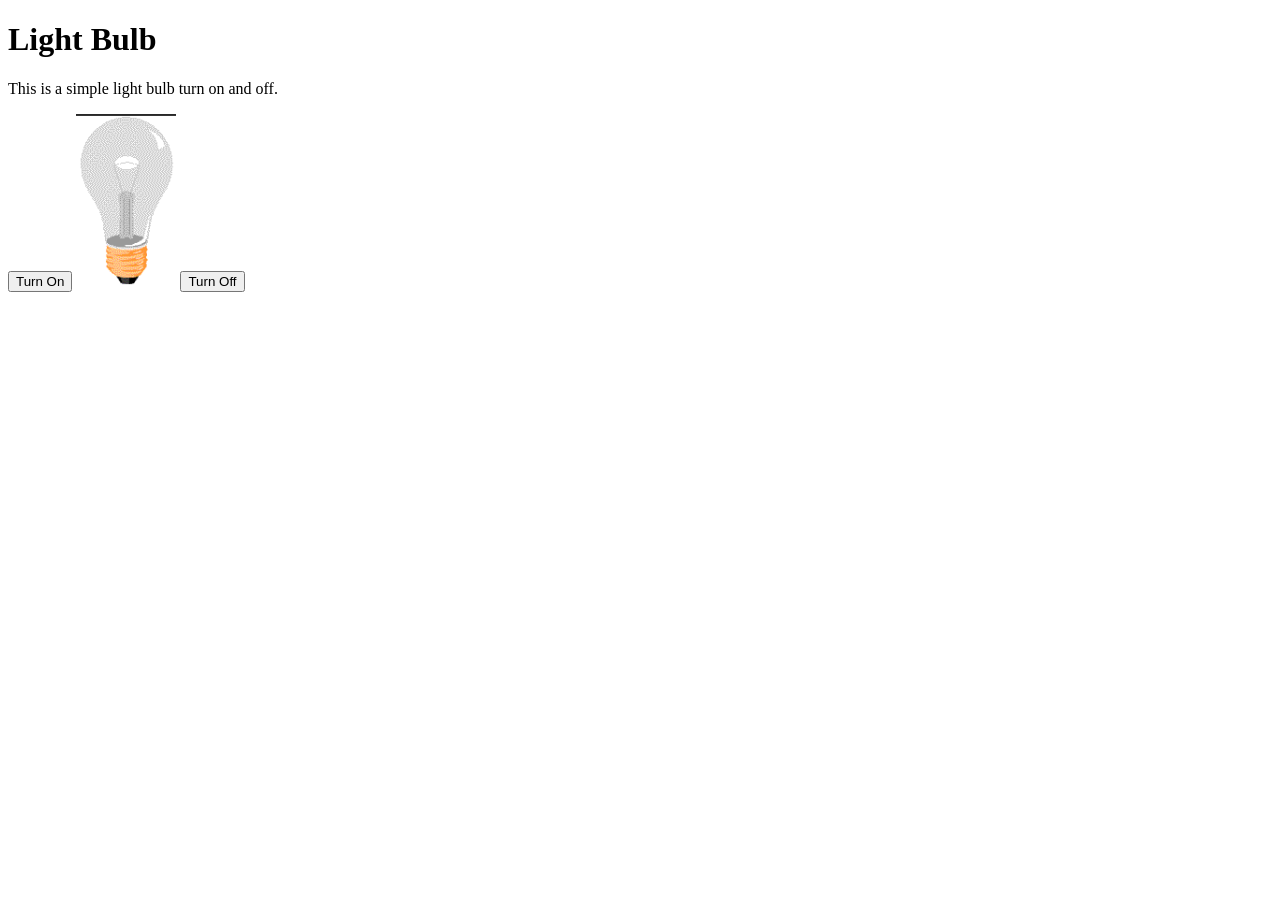
==== index.html @ 81b9f14f "submit all" ====
<!DOCTYPE html>
 <html lang="en">
 <head>
   <meta charset="UTF-8">
   <meta name="viewport" content="width=device-width, initial-scale=1.0">
   <link rel="stylesheet" href="css/app.css">
   <title>Light Bulb</title>
 </head>
 <body>
      <h1>Light Bulb</h1>
      <p>
         This is a simple light bulb turn on and off.
      </p>
      <button id="on">Turn On</button>
      <img id="myImage" src="assets/images/off.gif" style="width:100px">
      <button id="off">Turn Off</button>

      <script src="scripts/app.js"></script>
      
 </body>
 </html>
---- css/app.css ----
#myImage {
   width: 100px;
   transition: filter 0.3s ease;
 }
 .on {
   filter: brightness(1.5) drop-shadow(0 0 10px yellow);
 }
 .off {
   filter: none;
 }
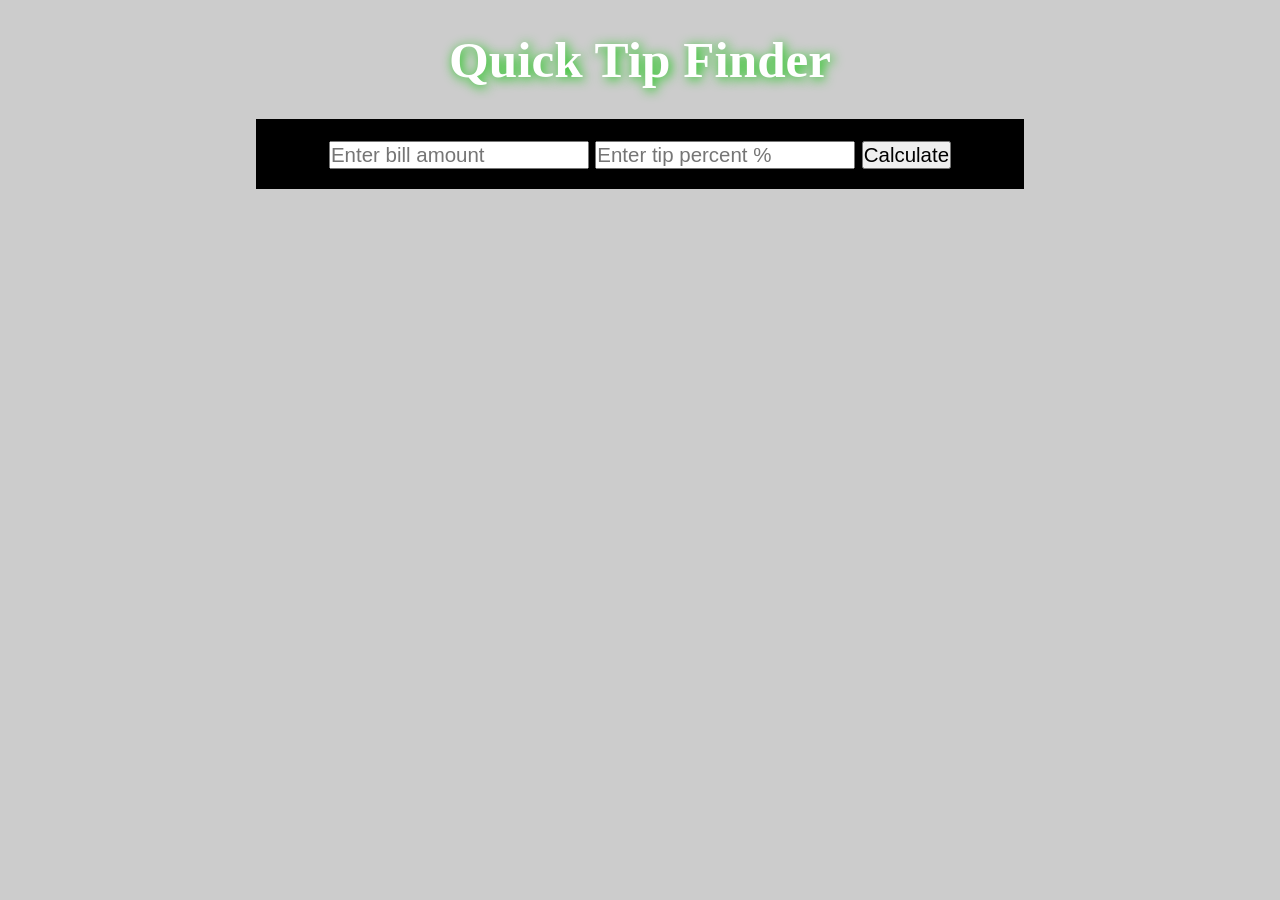
==== commit 6f18864f: "updated" ====
--- a/index.html
+++ b/index.html
@@ -1,21 +1,31 @@
- <!DOCTYPE html>
- <html lang="en">
- <head>
+<!DOCTYPE html>
+<html lang="en">
+<head>
    <meta charset="UTF-8">
    <meta name="viewport" content="width=device-width, initial-scale=1.0">
-   <link rel="stylesheet" href="css/app.css">
-   <title>Light Bulb</title>
- </head>
- <body>
-      <h1>Light Bulb</h1>
-      <p>
-         This is a simple light bulb turn on and off.
-      </p>
-      <button id="on">Turn On</button>
-      <img id="myImage" src="assets/images/off.gif" style="width:100px">
-      <button id="off">Turn Off</button>
+   <link rel="stylesheet" href="css/gift.css">
+   <title>Tip_Calc</title>
+</head>
+<body>
+   <h1>Quick Tip Finder</h1>
 
-      <script src="scripts/app.js"></script>
-      
- </body>
- </html>+   <div id="container">
+      <form class="giftForm">
+         <input type="text" id="tip" placeholder="Enter bill amount">
+         <input type="text" id="tipPercent" placeholder="Enter tip percent %">
+         <button type="button" id="submit">Calculate</button>
+
+      </form>
+      <div id="result">
+         <p>
+            Tip amount: $<span id="tipAm">0.00</span>
+         </p>
+      </div>
+      <div id="reset">
+         <button type="button" id="resetButton">X</button>
+      </div>
+   </div>
+
+   <script src="scripts/tips.js"></script>
+</body>
+</html>
--- a/css/gift.css
+++ b/css/gift.css
@@ -0,0 +1,53 @@
+* {
+   margin: 0;
+   padding: 0;
+   box-sizing: border-box;
+   scroll-behavior: smooth;
+}
+
+body {
+   font-size: 1.6em;
+   background: #ccc;
+}
+h1 {
+   font-size: 2em;
+   color: #fff;
+   text-align: center;
+   margin: 30px 0;
+   text-shadow: 2px 2px 12px rgb(14, 199, 8);
+}
+#container {
+   display: flex;
+   flex-direction: column;
+   justify-content: center;
+   align-items: center;
+   padding: 20px;
+   background: #000;
+   margin: 0 20%;
+   
+}
+.giftForm {
+   justify-content: center;
+   align-items: center;
+}
+
+#tip {
+   font-size: .8em;
+
+}
+#tipPercent {
+   font-size: .8em;
+ 
+}
+#result {
+   display: none;
+   font-size: 1em;
+   color: #fff;
+   margin-top: 30px;
+}
+#submit {
+   font-size: .8em;
+}
+#reset {
+   display: none;
+}
